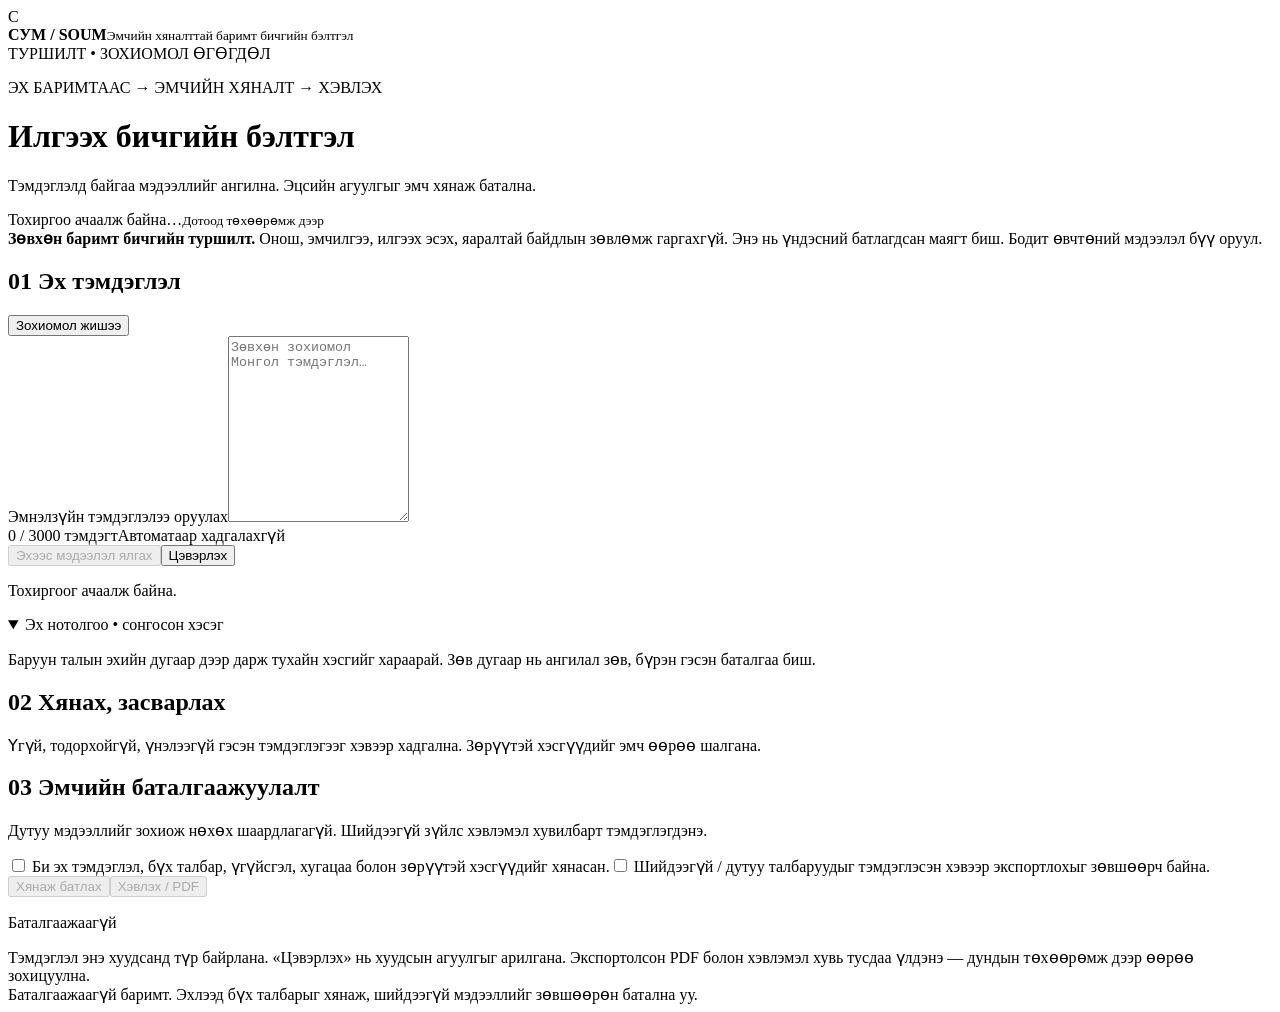
==== app/static/index.html @ f2c4365c "Implement local source-grounded referral preparation milestone" ====
<!doctype html>
<html lang="mn">
  <head>
    <meta charset="utf-8" />
    <meta name="viewport" content="width=device-width, initial-scale=1" />
    <title>Сум • Илгээх бичгийн бэлтгэл</title>
    <link rel="icon" href="/static/favicon.svg" />
    <link rel="stylesheet" href="/static/style.css" />
    <script type="module" src="/static/app.js"></script>
  </head>
  <body>
    <div class="workspace">
      <header>
        <div class="brand">
          <span class="brand-mark">С</span>
          <div>
            <strong>СУМ / SOUM</strong
            ><small>Эмчийн хяналттай баримт бичгийн бэлтгэл</small>
          </div>
        </div>
        <span class="badge">ТУРШИЛТ • ЗОХИОМОЛ ӨГӨГДӨЛ</span>
      </header>
      <main>
        <div class="intro">
          <div>
            <p class="eyebrow">ЭХ БАРИМТААС → ЭМЧИЙН ХЯНАЛТ → ХЭВЛЭХ</p>
            <h1>Илгээх бичгийн бэлтгэл</h1>
            <p>
              Тэмдэглэлд байгаа мэдээллийг ангилна. Эцсийн агуулгыг эмч хянаж
              батална.
            </p>
          </div>
          <div class="model">
            <span class="dot"></span
            ><span id="model">Тохиргоо ачаалж байна…</span
            ><small>Дотоод төхөөрөмж дээр</small>
          </div>
        </div>
        <aside class="notice">
          <strong>Зөвхөн баримт бичгийн туршилт.</strong> Онош, эмчилгээ, илгээх
          эсэх, яаралтай байдлын зөвлөмж гаргахгүй. Энэ нь үндэсний батлагдсан
          маягт биш. Бодит өвчтөний мэдээлэл бүү оруул.
        </aside>
        <div class="columns">
          <section class="panel source-panel">
            <div class="panel-title">
              <h2><span>01</span> Эх тэмдэглэл</h2>
              <button id="example" class="quiet">Зохиомол жишээ</button>
            </div>
            <label for="note">Эмнэлзүйн тэмдэглэлээ оруулах</label
            ><textarea
              id="note"
              rows="12"
              autocomplete="off"
              spellcheck="false"
              placeholder="Зөвхөн зохиомол Монгол тэмдэглэл…"
            ></textarea>
            <div class="source-meta">
              <span id="count">0 / 3000 тэмдэгт</span
              ><span>Автоматаар хадгалахгүй</span>
            </div>
            <div class="actions">
              <button id="extract" class="primary" disabled>
                Эхээс мэдээлэл ялгах</button
              ><button id="reset" class="quiet">Цэвэрлэх</button>
            </div>
            <p id="status" role="status" aria-live="polite">
              Тохиргоог ачаалж байна.
            </p>
            <details open>
              <summary>Эх нотолгоо • сонгосон хэсэг</summary>
              <p class="hint">
                Баруун талын эхийн дугаар дээр дарж тухайн хэсгийг хараарай. Зөв
                дугаар нь ангилал зөв, бүрэн гэсэн баталгаа биш.
              </p>
              <pre id="source-view" tabindex="0"></pre>
            </details>
          </section>
          <section class="panel">
            <div class="panel-title">
              <h2><span>02</span> Хянах, засварлах</h2>
              <span id="schema-version" class="small-label"></span>
            </div>
            <p class="hint">
              Үгүй, тодорхойгүй, үнэлээгүй гэсэн тэмдэглэгээг хэвээр хадгална.
              Зөрүүтэй хэсгүүдийг эмч өөрөө шалгана.
            </p>
            <div id="fields"></div>
          </section>
        </div>
        <section class="panel approval">
          <div>
            <h2><span>03</span> Эмчийн баталгаажуулалт</h2>
            <p id="unresolved"></p>
            <p class="hint">
              Дутуу мэдээллийг зохиож нөхөх шаардлагагүй. Шийдээгүй зүйлс
              хэвлэмэл хувилбарт тэмдэглэгдэнэ.
            </p>
          </div>
          <div class="approval-controls">
            <label class="check"
              ><input id="reviewed" type="checkbox" /> Би эх тэмдэглэл, бүх
              талбар, үгүйсгэл, хугацаа болон зөрүүтэй хэсгүүдийг
              хянасан.</label
            ><label class="check"
              ><input id="acknowledged" type="checkbox" /> Шийдээгүй / дутуу
              талбаруудыг тэмдэглэсэн хэвээр экспортлохыг зөвшөөрч байна.</label
            >
            <div class="actions">
              <button id="approve" class="primary" disabled>Хянаж батлах</button
              ><button id="print" disabled>Хэвлэх / PDF</button>
            </div>
            <p id="approval-status" role="status">Баталгаажаагүй</p>
          </div>
        </section>
        <footer>
          Тэмдэглэл энэ хуудсанд түр байрлана. «Цэвэрлэх» нь хуудсын агуулгыг
          арилгана. Экспортолсон PDF болон хэвлэмэл хувь тусдаа үлдэнэ — дундын
          төхөөрөмж дээр өөрөө зохицуулна.
        </footer>
      </main>
    </div>
    <div id="print-blocker">
      Баталгаажаагүй баримт. Эхлээд бүх талбарыг хянаж, шийдээгүй мэдээллийг
      зөвшөөрөн батална уу.
    </div>
    <article id="print-view"></article>
  </body>
</html>
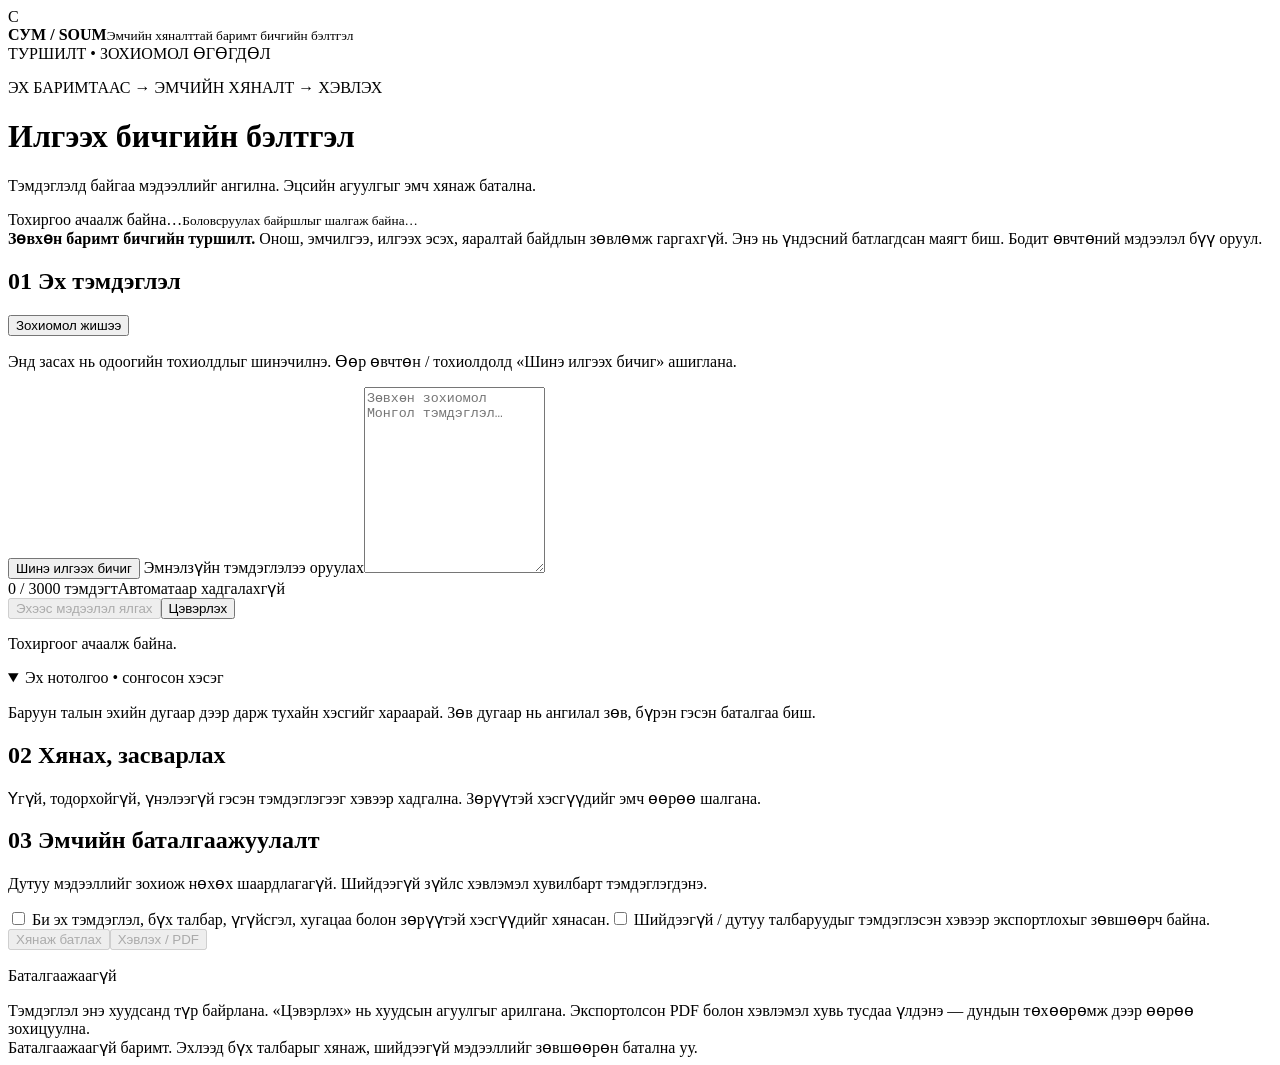
==== commit c7276998: "Prevent referral carryover and distinguish manual evidence attribution" ====
--- a/app/static/index.html
+++ b/app/static/index.html
@@ -33,7 +33,9 @@
           <div class="model">
             <span class="dot"></span
             ><span id="model">Тохиргоо ачаалж байна…</span
-            ><small>Дотоод төхөөрөмж дээр</small>
+            ><small id="deployment-location"
+              >Боловсруулах байршлыг шалгаж байна…</small
+            >
           </div>
         </div>
         <aside class="notice">
@@ -41,12 +43,18 @@
           эсэх, яаралтай байдлын зөвлөмж гаргахгүй. Энэ нь үндэсний батлагдсан
           маягт биш. Бодит өвчтөний мэдээлэл бүү оруул.
         </aside>
+        <p id="deployment-notice" class="notice" role="status"></p>
         <div class="columns">
           <section class="panel source-panel">
             <div class="panel-title">
               <h2><span>01</span> Эх тэмдэглэл</h2>
               <button id="example" class="quiet">Зохиомол жишээ</button>
             </div>
+            <p class="hint">
+              Энд засах нь одоогийн тохиолдлыг шинэчилнэ. Өөр өвчтөн /
+              тохиолдолд «Шинэ илгээх бичиг» ашиглана.
+            </p>
+            <button id="new-referral" class="quiet">Шинэ илгээх бичиг</button>
             <label for="note">Эмнэлзүйн тэмдэглэлээ оруулах</label
             ><textarea
               id="note"
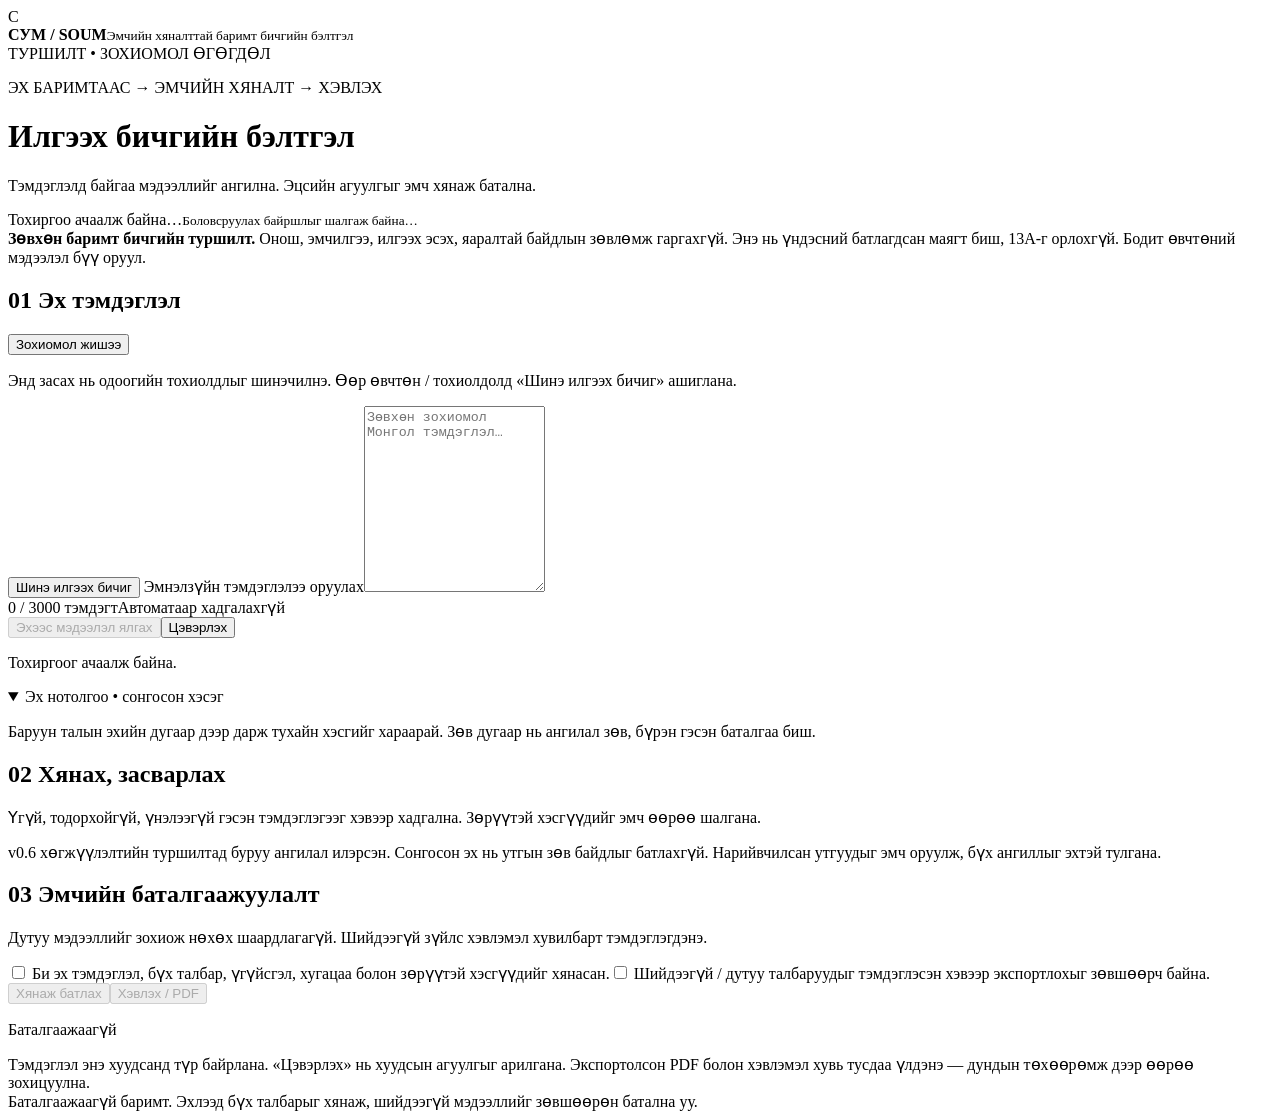
==== commit 53e9e954: "Integrate experimental v0.6 referral form and unreviewed DEV-002" ====
--- a/app/static/index.html
+++ b/app/static/index.html
@@ -41,7 +41,7 @@
         <aside class="notice">
           <strong>Зөвхөн баримт бичгийн туршилт.</strong> Онош, эмчилгээ, илгээх
           эсэх, яаралтай байдлын зөвлөмж гаргахгүй. Энэ нь үндэсний батлагдсан
-          маягт биш. Бодит өвчтөний мэдээлэл бүү оруул.
+          маягт биш, 13А-г орлохгүй. Бодит өвчтөний мэдээлэл бүү оруул.
         </aside>
         <p id="deployment-notice" class="notice" role="status"></p>
         <div class="columns">
@@ -93,13 +93,14 @@
               Үгүй, тодорхойгүй, үнэлээгүй гэсэн тэмдэглэгээг хэвээр хадгална.
               Зөрүүтэй хэсгүүдийг эмч өөрөө шалгана.
             </p>
+            <p class="notice">v0.6 хөгжүүлэлтийн туршилтад буруу ангилал илэрсэн. Сонгосон эх нь утгын зөв байдлыг батлахгүй. Нарийвчилсан утгуудыг эмч оруулж, бүх ангиллыг эхтэй тулгана.</p>
             <div id="fields"></div>
           </section>
         </div>
         <section class="panel approval">
           <div>
             <h2><span>03</span> Эмчийн баталгаажуулалт</h2>
-            <p id="unresolved"></p>
+            <div id="unresolved"></div>
             <p class="hint">
               Дутуу мэдээллийг зохиож нөхөх шаардлагагүй. Шийдээгүй зүйлс
               хэвлэмэл хувилбарт тэмдэглэгдэнэ.
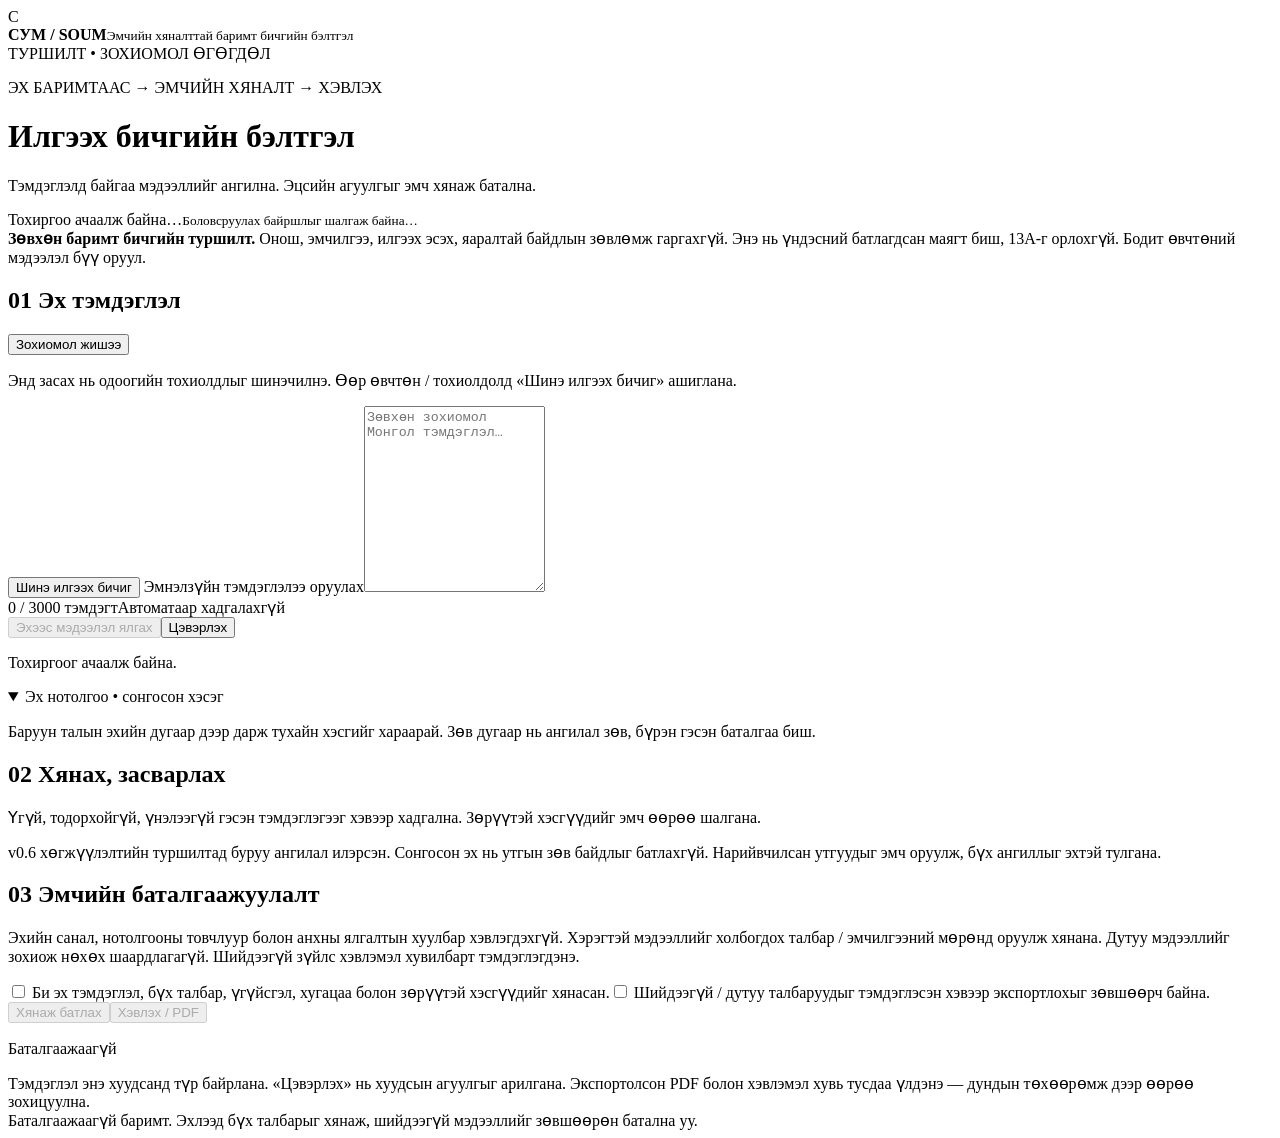
==== commit 624411c9: "Audit v0.6 extraction recovery and streamline referral printing" ====
--- a/app/static/index.html
+++ b/app/static/index.html
@@ -102,7 +102,9 @@
             <h2><span>03</span> Эмчийн баталгаажуулалт</h2>
             <div id="unresolved"></div>
             <p class="hint">
-              Дутуу мэдээллийг зохиож нөхөх шаардлагагүй. Шийдээгүй зүйлс
+              Эхийн санал, нотолгооны товчлуур болон анхны ялгалтын хуулбар
+              хэвлэгдэхгүй. Хэрэгтэй мэдээллийг холбогдох талбар / эмчилгээний
+              мөрөнд оруулж хянана. Дутуу мэдээллийг зохиож нөхөх шаардлагагүй. Шийдээгүй зүйлс
               хэвлэмэл хувилбарт тэмдэглэгдэнэ.
             </p>
           </div>
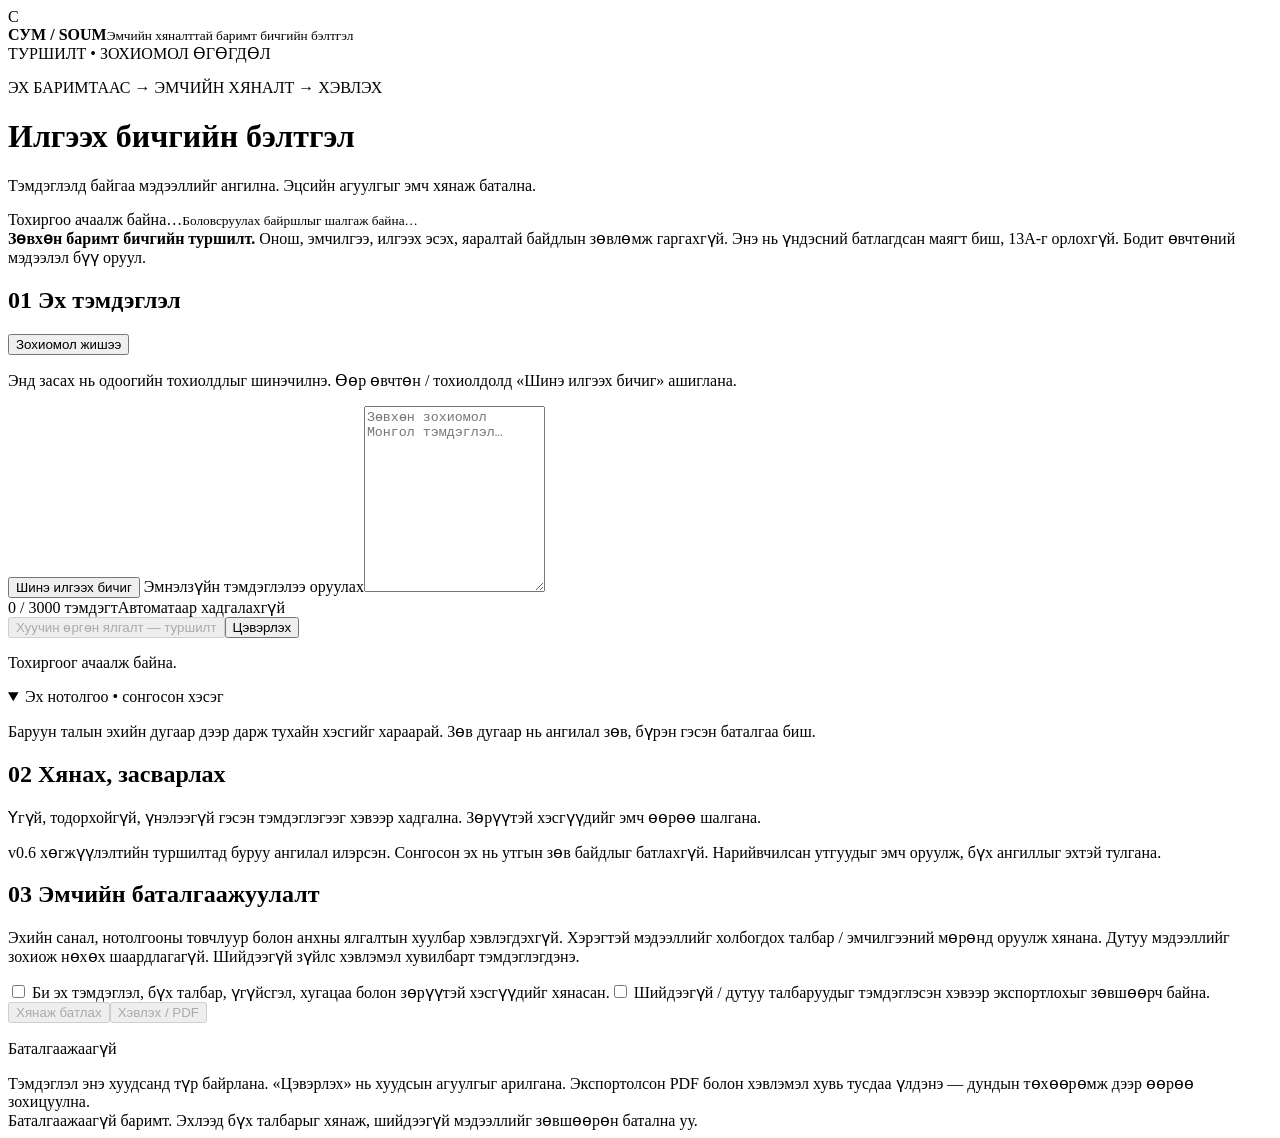
==== commit cf44475a: "Add gated treatment source picker and clinician placement workflow" ====
--- a/app/static/index.html
+++ b/app/static/index.html
@@ -69,7 +69,7 @@
             </div>
             <div class="actions">
               <button id="extract" class="primary" disabled>
-                Эхээс мэдээлэл ялгах</button
+                Хуучин өргөн ялгалт — туршилт</button
               ><button id="reset" class="quiet">Цэвэрлэх</button>
             </div>
             <p id="status" role="status" aria-live="polite">
@@ -94,6 +94,13 @@
               Зөрүүтэй хэсгүүдийг эмч өөрөө шалгана.
             </p>
             <p class="notice">v0.6 хөгжүүлэлтийн туршилтад буруу ангилал илэрсэн. Сонгосон эх нь утгын зөв байдлыг батлахгүй. Нарийвчилсан утгуудыг эмч оруулж, бүх ангиллыг эхтэй тулгана.</p>
+            <aside id="treatment-picker" hidden>
+              <h3>Туршилт: эмчилгээний эхийн хэсэг хайх</h3>
+              <p class="notice">Хөгжүүлэлтийн туршилтад орхигдуулалт, хамааралгүй сонголт илэрсэн. Зөвхөн ажлын урсгалыг хянахад ашиглана.</p>
+              <p>Untuned 4B • Зөвхөн эхийн дугаар санал болгоно. Хоосон санал нь эмчилгээ хийгээгүй гэсэн баталгаа биш. Саналыг хүлээн авах хүртэл маягт өөрчлөгдөхгүй. Эмийн мөр автоматаар үүсгэхгүй.</p>
+              <button id="find-treatment" type="button">Эмчилгээтэй холбоотой эх хайх</button>
+              <p id="picker-status" role="status"></p><div id="treatment-suggestions"></div>
+            </aside>
             <div id="fields"></div>
           </section>
         </div>
